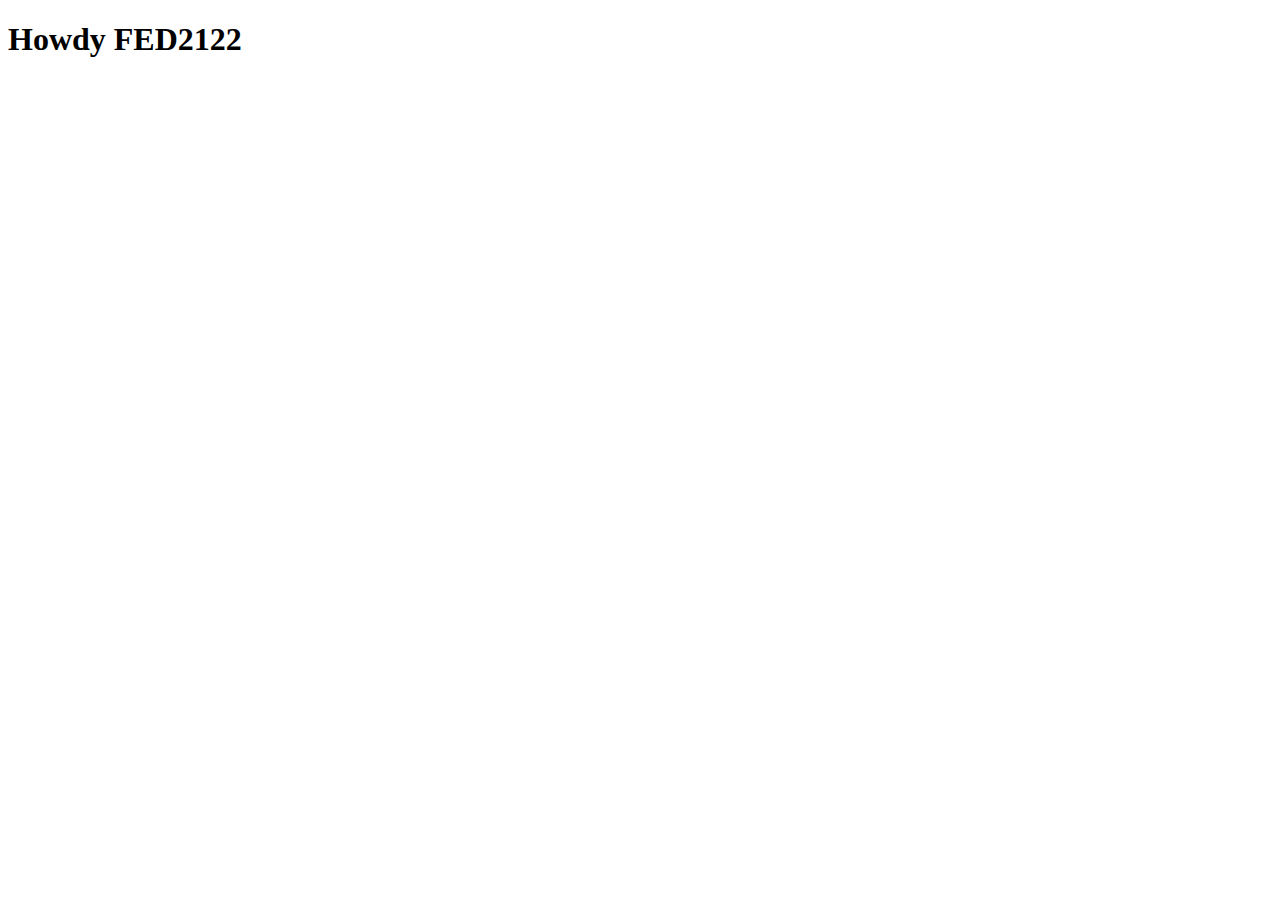
==== index.html @ d3fa306c "Add files via upload" ====
<!doctype html>
<html lang="nl">
	
<head>
	<meta charset="UTF-8">
	<meta name="author" content="jouw naam">
	<meta name="viewport" content="width=device-width, initial-scale=1">
	
	<title>Howdy FED2122</title>
	
	<link href="styles/style.css" rel="stylesheet">
	<link rel="icon" type="image/svg+xml" href="images/favicon.svg">
</head>

<body>
	<h1>Howdy FED2122</h1>

	<script src="scripts/script.js"></script>
</body>
	
</html>
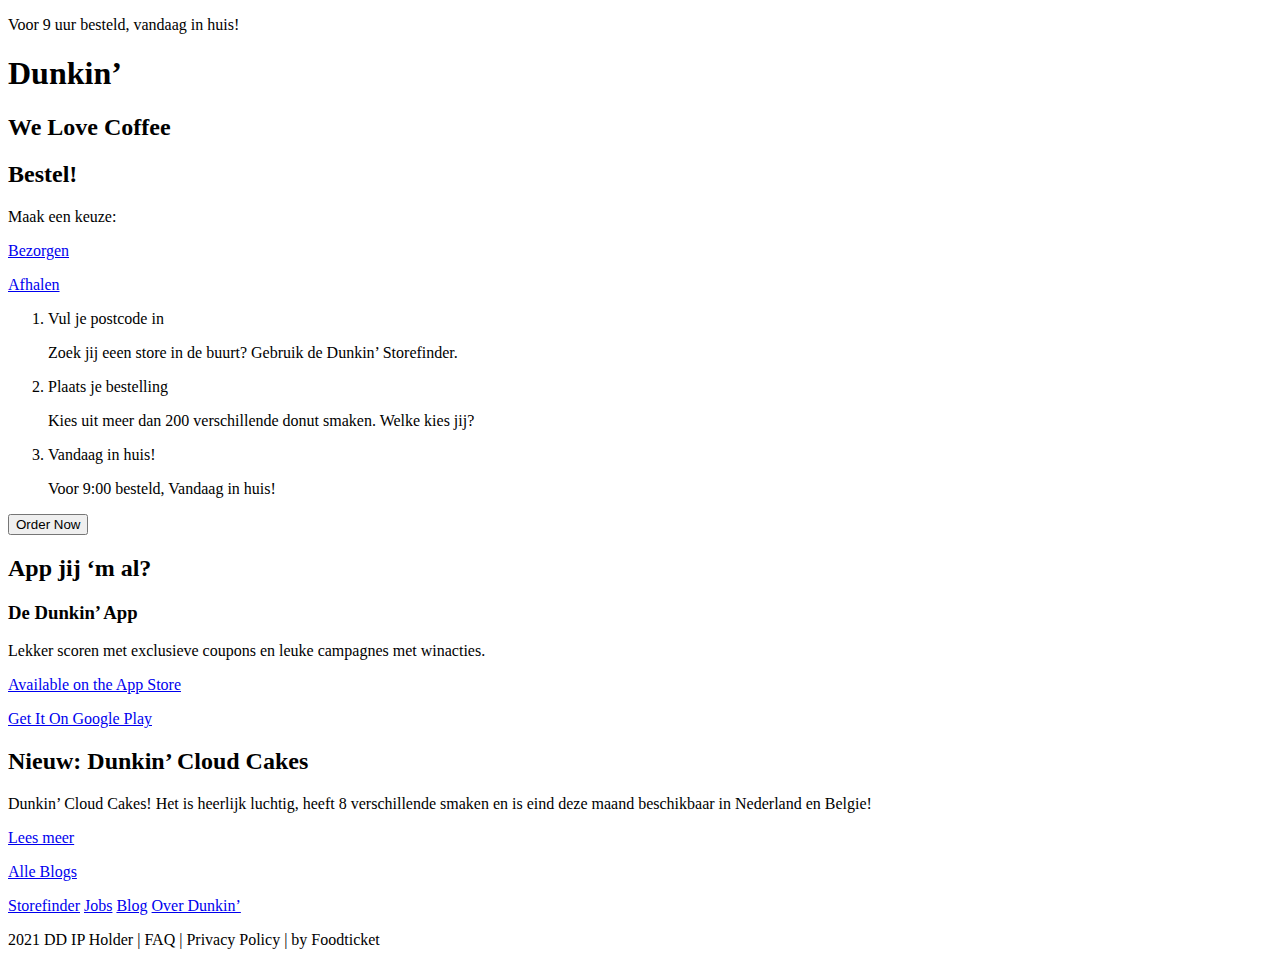
==== commit 9eb67deb: "Add files via upload" ====
--- a/index.html
+++ b/index.html
@@ -1,21 +1,59 @@
-<!doctype html>
-<html lang="nl">
-	
+<!DOCTYPE html>
+<html>
 <head>
-	<meta charset="UTF-8">
-	<meta name="author" content="jouw naam">
-	<meta name="viewport" content="width=device-width, initial-scale=1">
-	
-	<title>Howdy FED2122</title>
-	
-	<link href="styles/style.css" rel="stylesheet">
-	<link rel="icon" type="image/svg+xml" href="images/favicon.svg">
+<title>Dunkin’</title>
 </head>
+<body>
+<p>Voor 9 uur besteld, vandaag in huis!</p>
+<h1>Dunkin’</h1>
+<main>
+<section>
+<h2>We Love Coffee</h2>
+<h2>Bestel!</h2>
+<p>Maak een keuze:</p>
+<p><a href="https://www.w3schools.com/">Bezorgen</a></p> <p><a href="https://www.w3schools.com/">Afhalen</a></p>
+</section>
+<section>
+<title>Bestel Dunkin’ Online</title>
+<ol>
+    <li>Vul je postcode in</li>
+    <p>Zoek jij eeen store in de buurt?
+        Gebruik de Dunkin’ Storefinder.</p>
+    <li>Plaats je bestelling</li>
+    <p>Kies uit meer dan 200 verschillende donut smaken. Welke kies jij?</p>
+    <li>Vandaag in huis!</li>
+    <p>Voor 9:00 besteld, Vandaag in huis!</p>
+  </ol>  
+  <button type="button" onclick="alert('Hello world!')">Order Now</button>
+</section>
+<section>
+<h2>App jij ‘m al?</h2>
+<h3>De Dunkin’ App</h3>
+<p>Lekker scoren met exclusieve coupons en leuke campagnes met winacties.</p>
+<p><a href="https://www.w3schools.com/">Available on the App Store</a></p>
+<p><a href="https://www.w3schools.com/">Get It On Google Play</a></p>
+</section>
+<section>
+<h2>Nieuw: Dunkin’ Cloud Cakes</h2>
+<p>Dunkin’ Cloud Cakes! Het is heerlijk luchtig, heeft 8 verschillende smaken en is eind deze maand beschikbaar in Nederland en Belgie!</p>
+<p><a href="https://www.w3schools.com/">Lees meer</a></p>
+</section>
+<section>
+<title>DD Nieuws</title>
+<p><a href="https://www.w3schools.com/">Alle Blogs</a></p>
+</section>
+<footer>
+    <title>DNKN’</title>
+    <nav>
+        <a href="/html/">Storefinder</a>
+        <a href="/css/">Jobs</a>
+        <a href="/js/">Blog</a>
+        <a href="/python/">Over Dunkin’</a>
+        </nav>
+    <p>2021 DD IP Holder | FAQ | Privacy Policy | by Foodticket</p>
+</footer>
+</main>
+</body>
+</html>
 
-<body>
-	<h1>Howdy FED2122</h1>
 
-	<script src="scripts/script.js"></script>
-</body>
-	
-</html>
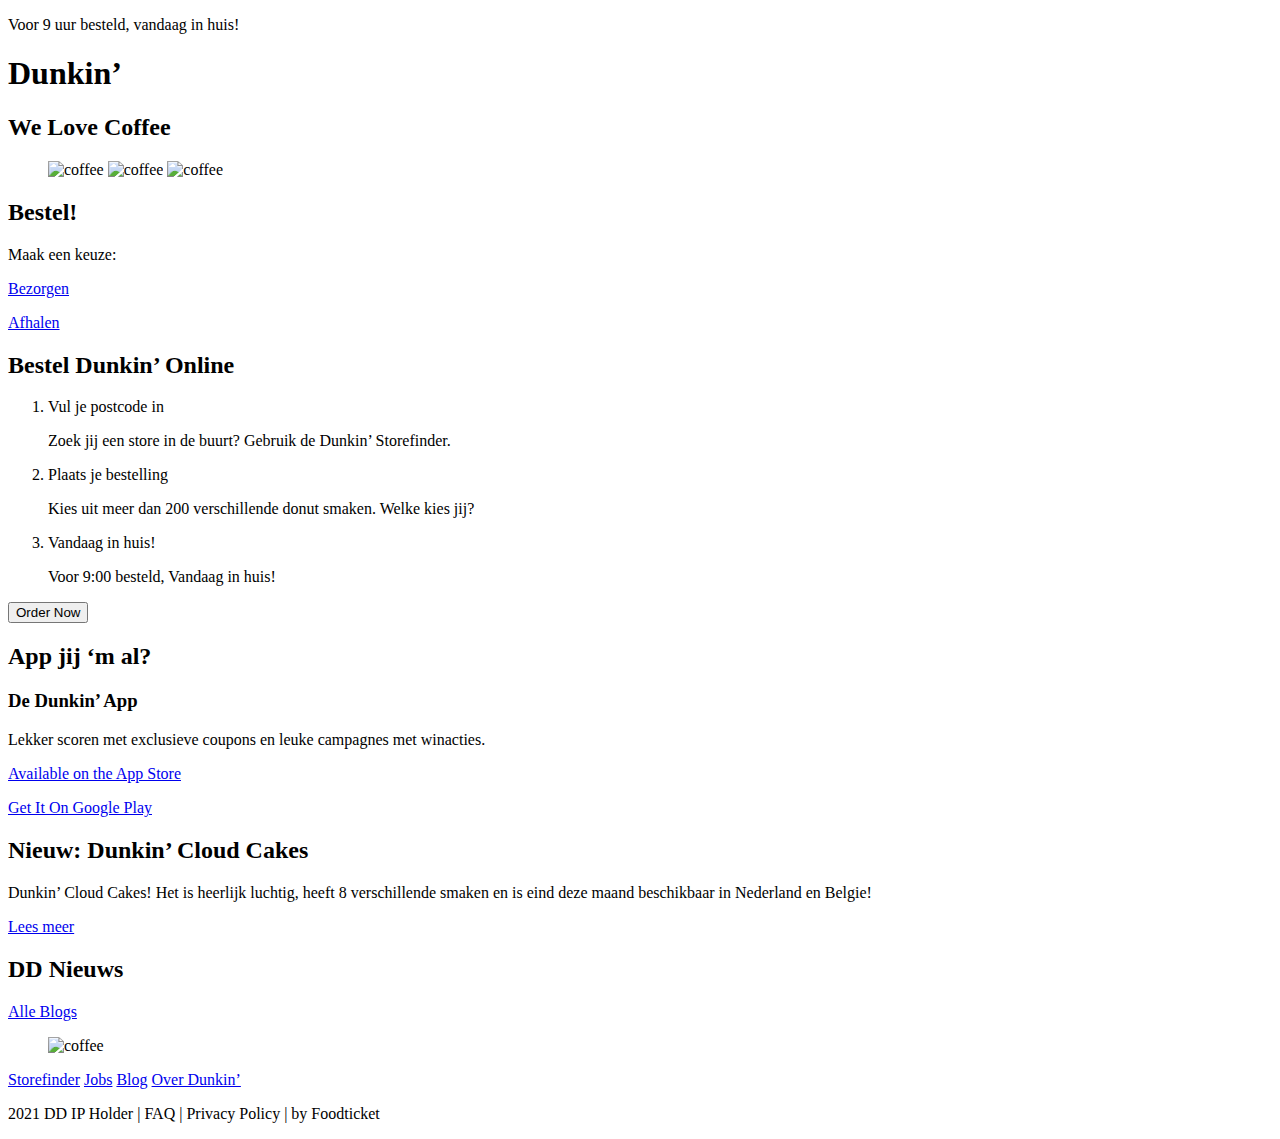
==== commit 82bbf0cb: "Add files via upload" ====
--- a/index.html
+++ b/index.html
@@ -2,22 +2,34 @@
 <html>
 <head>
 <title>Dunkin’</title>
+<meta charset="UTF-8">
+    <meta name="viewport" content="width=device-width, initial-scale=1.0">
+    <link rel="stylesheet" href="css/style.css">
 </head>
 <body>
-<p>Voor 9 uur besteld, vandaag in huis!</p>
+<header>
+    <p>Voor 9 uur besteld, vandaag in huis!</p>
+</header>
 <h1>Dunkin’</h1>
 <main>
 <section>
 <h2>We Love Coffee</h2>
+<figure>
+    <img src="imagesfrontend/Coffee-side@2x.png" alt="coffee">
+    <img src="imagesfrontend/Coffee-center@2x.png" alt="coffee">
+    <img src="imagesfrontend/Coffee-side@2x.png" alt="coffee">
+</figure>
+</section>
+<section>
 <h2>Bestel!</h2>
 <p>Maak een keuze:</p>
 <p><a href="https://www.w3schools.com/">Bezorgen</a></p> <p><a href="https://www.w3schools.com/">Afhalen</a></p>
 </section>
 <section>
-<title>Bestel Dunkin’ Online</title>
+<h2>Bestel Dunkin’ Online</h2>
 <ol>
     <li>Vul je postcode in</li>
-    <p>Zoek jij eeen store in de buurt?
+    <p>Zoek jij een store in de buurt?
         Gebruik de Dunkin’ Storefinder.</p>
     <li>Plaats je bestelling</li>
     <p>Kies uit meer dan 200 verschillende donut smaken. Welke kies jij?</p>
@@ -39,8 +51,11 @@
 <p><a href="https://www.w3schools.com/">Lees meer</a></p>
 </section>
 <section>
-<title>DD Nieuws</title>
+<h2>DD Nieuws</h2>
 <p><a href="https://www.w3schools.com/">Alle Blogs</a></p>
+<figure>
+    <img src="imagesfrontend/images hero veggan.jpg" alt="coffee">
+</figure>
 </section>
 <footer>
     <title>DNKN’</title>
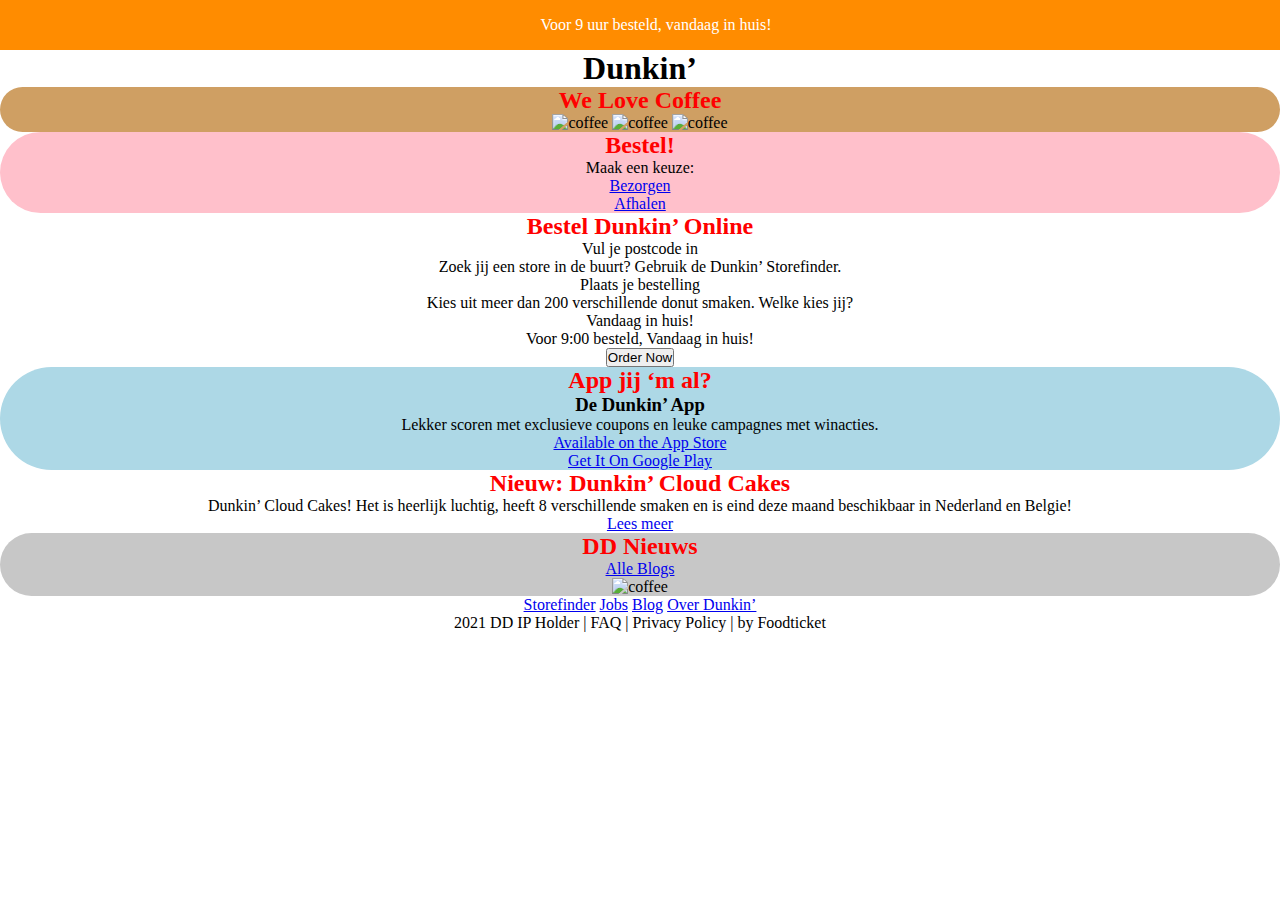
==== commit 81de9a3a: "Add files via upload" ====
--- a/index.html
+++ b/index.html
@@ -4,7 +4,7 @@
 <title>Dunkin’</title>
 <meta charset="UTF-8">
     <meta name="viewport" content="width=device-width, initial-scale=1.0">
-    <link rel="stylesheet" href="css/style.css">
+    <link rel="stylesheet" href="styles/style.css">
 </head>
 <body>
 <header>
--- a/styles/style.css
+++ b/styles/style.css
@@ -0,0 +1,51 @@
+*{
+  margin: 0;
+  padding: 0;
+}
+
+/*header*/
+header {
+background-color: darkorange;
+color: rgb(255, 255, 255);
+padding: 1em;
+width:100%;
+text-align: center;
+}
+
+/*body*/
+body {
+    margin: 0;
+    padding: 0;
+    text-align: center;
+}
+
+/*boventekst*/
+section h1:first-of-type{
+color: darkorange;
+}
+
+section h2:first-of-type{
+color: red;
+}
+
+section:first-of-type{
+  border-radius: 100px;
+  background-color: rgb(207, 159, 99);
+}
+
+section:nth-of-type(2){
+  border-radius: 100px;
+  background-color: pink;
+}
+
+section:nth-of-type(4){
+  border-radius: 100px;
+  background-color: lightblue;
+}
+
+section:nth-of-type(6){
+  border-radius: 100px;
+  background-color: rgb(199, 199, 199);
+}
+
+
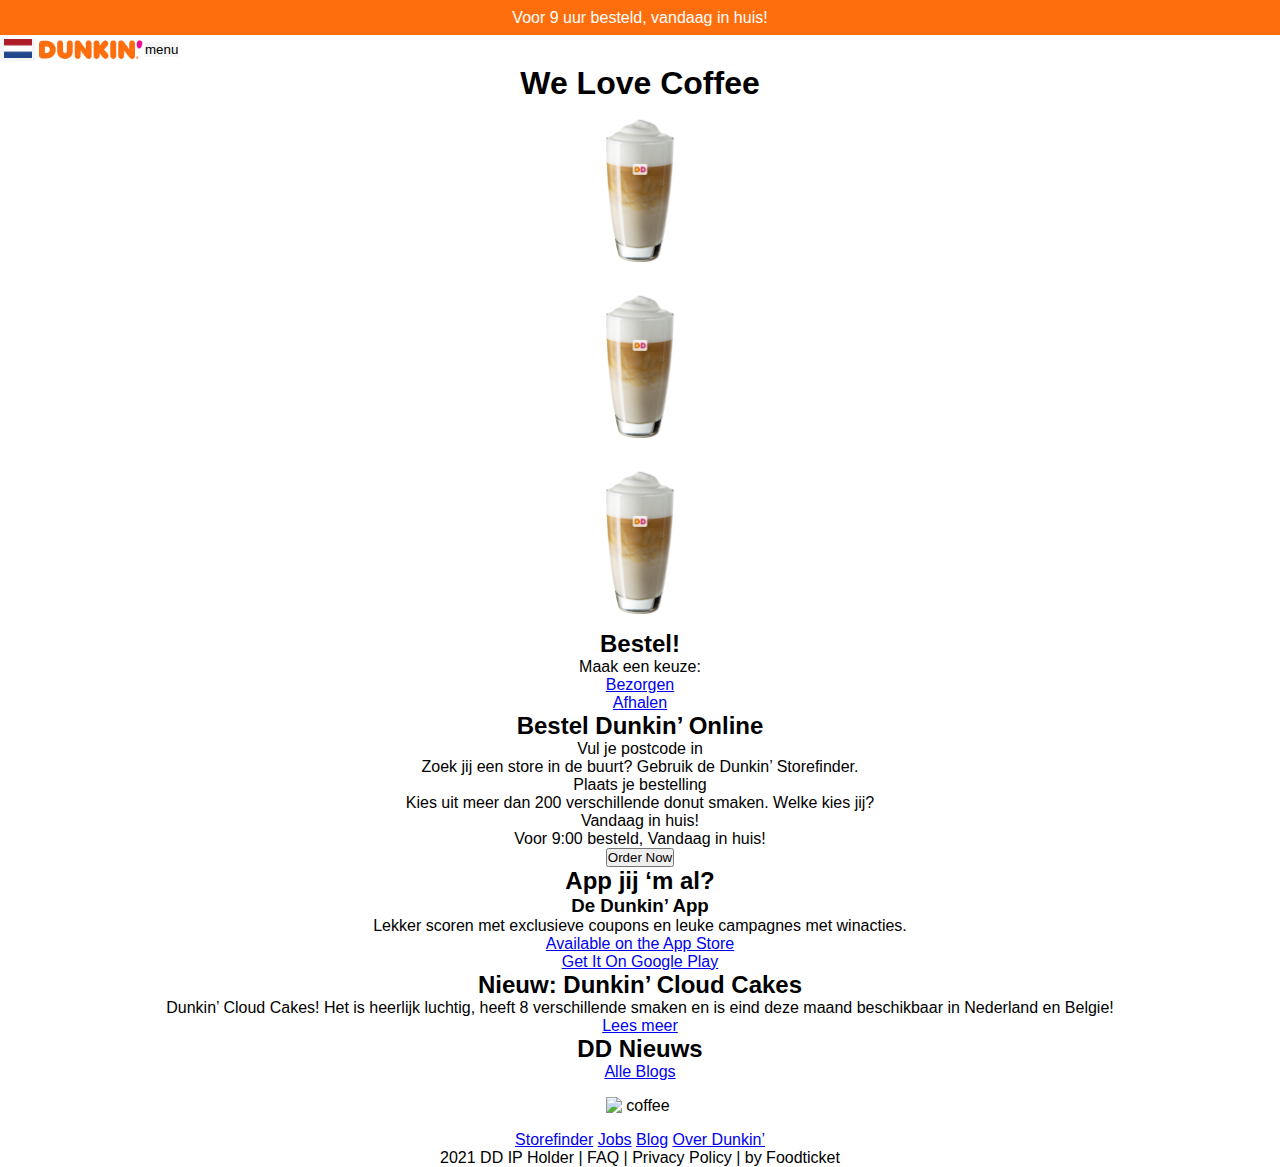
==== commit 6b499c25: "Add files via upload" ====
--- a/index.html
+++ b/index.html
@@ -1,74 +1,87 @@
 <!DOCTYPE html>
 <html>
+
 <head>
-<title>Dunkin’</title>
-<meta charset="UTF-8">
+    <title>Dunkin’</title>
+    <meta charset="UTF-8">
     <meta name="viewport" content="width=device-width, initial-scale=1.0">
     <link rel="stylesheet" href="styles/style.css">
 </head>
+
 <body>
-<header>
-    <p>Voor 9 uur besteld, vandaag in huis!</p>
-</header>
-<h1>Dunkin’</h1>
-<main>
-<section>
-<h2>We Love Coffee</h2>
-<figure>
-    <img src="imagesfrontend/Coffee-side@2x.png" alt="coffee">
-    <img src="imagesfrontend/Coffee-center@2x.png" alt="coffee">
-    <img src="imagesfrontend/Coffee-side@2x.png" alt="coffee">
-</figure>
-</section>
-<section>
-<h2>Bestel!</h2>
-<p>Maak een keuze:</p>
-<p><a href="https://www.w3schools.com/">Bezorgen</a></p> <p><a href="https://www.w3schools.com/">Afhalen</a></p>
-</section>
-<section>
-<h2>Bestel Dunkin’ Online</h2>
-<ol>
-    <li>Vul je postcode in</li>
-    <p>Zoek jij een store in de buurt?
-        Gebruik de Dunkin’ Storefinder.</p>
-    <li>Plaats je bestelling</li>
-    <p>Kies uit meer dan 200 verschillende donut smaken. Welke kies jij?</p>
-    <li>Vandaag in huis!</li>
-    <p>Voor 9:00 besteld, Vandaag in huis!</p>
-  </ol>  
-  <button type="button" onclick="alert('Hello world!')">Order Now</button>
-</section>
-<section>
-<h2>App jij ‘m al?</h2>
-<h3>De Dunkin’ App</h3>
-<p>Lekker scoren met exclusieve coupons en leuke campagnes met winacties.</p>
-<p><a href="https://www.w3schools.com/">Available on the App Store</a></p>
-<p><a href="https://www.w3schools.com/">Get It On Google Play</a></p>
-</section>
-<section>
-<h2>Nieuw: Dunkin’ Cloud Cakes</h2>
-<p>Dunkin’ Cloud Cakes! Het is heerlijk luchtig, heeft 8 verschillende smaken en is eind deze maand beschikbaar in Nederland en Belgie!</p>
-<p><a href="https://www.w3schools.com/">Lees meer</a></p>
-</section>
-<section>
-<h2>DD Nieuws</h2>
-<p><a href="https://www.w3schools.com/">Alle Blogs</a></p>
-<figure>
-    <img src="imagesfrontend/images hero veggan.jpg" alt="coffee">
-</figure>
-</section>
-<footer>
-    <title>DNKN’</title>
-    <nav>
-        <a href="/html/">Storefinder</a>
-        <a href="/css/">Jobs</a>
-        <a href="/js/">Blog</a>
-        <a href="/python/">Over Dunkin’</a>
-        </nav>
-    <p>2021 DD IP Holder | FAQ | Privacy Policy | by Foodticket</p>
-</footer>
-</main>
+    <header>
+
+        <section>
+            <p>Voor 9 uur besteld, vandaag in huis!</p>
+        </section>
+
+        <section>
+            <button><img src="./images/dutchflag.png" alt="dutchflag"></button>
+            <img src="./images/logo.png" alt="logo">
+            <button>menu</button>
+        </section>
+    
+    </header>
+    <main>
+        <section id="coffee">
+            <h1>We Love Coffee</h1>
+            <figure>
+                <img src="./images/Coffee-center@2x.png" alt="coffee">
+                <img src="./images/Coffee-center@2x.png" alt="coffee">
+                <img src="./images/Coffee-center@2x.png" alt="coffee">
+            </figure>
+        </section>
+        <section>
+            <h2>Bestel!</h2>
+            <p>Maak een keuze:</p>
+            <p><a href="https://www.w3schools.com/">Bezorgen</a></p> 
+            <p><a href="https://www.w3schools.com/">Afhalen</a></p>
+        </section>
+        <section>
+            <h2>Bestel Dunkin’ Online</h2>
+            <ol>
+                <li>Vul je postcode in</li>
+                <p>Zoek jij een store in de buurt?
+                    Gebruik de Dunkin’ Storefinder.</p>
+                <li>Plaats je bestelling</li>
+                <p>Kies uit meer dan 200 verschillende donut smaken. Welke kies jij?</p>
+                <li>Vandaag in huis!</li>
+                <p>Voor 9:00 besteld, Vandaag in huis!</p>
+            </ol> 
+            <button type="button" onclick="alert('Hello world!')">Order Now</button>
+        </section>
+        <section>
+            <h2>App jij ‘m al?</h2>
+            <h3>De Dunkin’ App</h3>
+            <p>Lekker scoren met exclusieve coupons en leuke campagnes met winacties.</p>
+            <p><a href="https://www.w3schools.com/">Available on the App Store</a></p>
+            <p><a href="https://www.w3schools.com/">Get It On Google Play</a></p>
+        </section>
+        <section>
+            <h2>Nieuw: Dunkin’ Cloud Cakes</h2>
+            <p>Dunkin’ Cloud Cakes! Het is heerlijk luchtig, heeft 8 verschillende smaken en is eind deze maand beschikbaar in Nederland en Belgie!</p>
+            <p><a href="https://www.w3schools.com/">Lees meer</a></p>
+        </section>
+        <section>
+            <h2>DD Nieuws</h2>
+            <p><a href="https://www.w3schools.com/">Alle Blogs</a></p>
+            <figure>
+                <img src="imagesfrontend/images hero veggan.jpg" alt="coffee">
+            </figure>
+        </section>
+        <footer>
+            <title>DNKN’</title>
+            <nav>
+                <a href="/html/">Storefinder</a>
+                <a href="/css/">Jobs</a>
+                <a href="/js/">Blog</a>
+                <a href="/python/">Over Dunkin’</a>
+            </nav>
+            <p>2021 DD IP Holder | FAQ | Privacy Policy | by Foodticket</p>
+        </footer>
+    </main>
 </body>
+
 </html>
 
 
--- a/styles/style.css
+++ b/styles/style.css
@@ -1,23 +1,85 @@
-*{
+*,
+*::before,
+*::after {
   margin: 0;
   padding: 0;
+  box-sizing: border-box;
+}
+
+:root {
+  --primaryColor: #ff6e0c;
+}
+
+html {
+  font-family: Arial, Helvetica, sans-serif;
+}
+
+/*body*/
+body {
+  width: 100%;
+  margin: 0;
+}
+
+header > section {
+  display: flex;
+  align-items: center;
+}
+
+header img {
+  width: 110px;
+}
+
+header > section button:first-of-type {
+  width: 35px;
+  margin-top: 0;
+}
+
+main section img {  
+  width: 100px;  
+  height: auto;  
+  display: flex;
+  margin: auto;
+  padding: 1em 1em;
+  }
+
+ figure:nth-of-type(2) {
+    display:flex;
+    justify-content:space-between;
+  }
+  
+
+
+
+
+
+
+body {
+  margin: 0;
+  padding: 0;
+  text-align: center;
 }
 
 /*header*/
 header {
-background-color: darkorange;
 color: rgb(255, 255, 255);
-padding: 1em;
 width:100%;
 text-align: center;
+border-radius
 }
 
-/*body*/
-body {
-    margin: 0;
-    padding: 0;
-    text-align: center;
+header > section:first-child {
+background-color: var(--primaryColor);
+height: 2.2em;
+justify-content: center;
 }
+
+header button img {
+width: 80%;
+}
+
+header button {
+border: none;
+background-color: whitesmoke;
 
 /*boventekst*/
 section h1:first-of-type{
@@ -29,23 +91,23 @@
 }
 
 section:first-of-type{
-  border-radius: 100px;
-  background-color: rgb(207, 159, 99);
+border-radius: 100px;
+position: relative;
 }
 
 section:nth-of-type(2){
-  border-radius: 100px;
-  background-color: pink;
+border: 100px;
+background-color: white;
 }
 
 section:nth-of-type(4){
-  border-radius: 100px;
-  background-color: lightblue;
+border-radius: 100px;
+background-color: lightblue;
 }
 
 section:nth-of-type(6){
-  border-radius: 100px;
-  background-color: rgb(199, 199, 199);
+border-radius: 100px;
+background-color: rgb(199, 199, 199);
 }
 
 
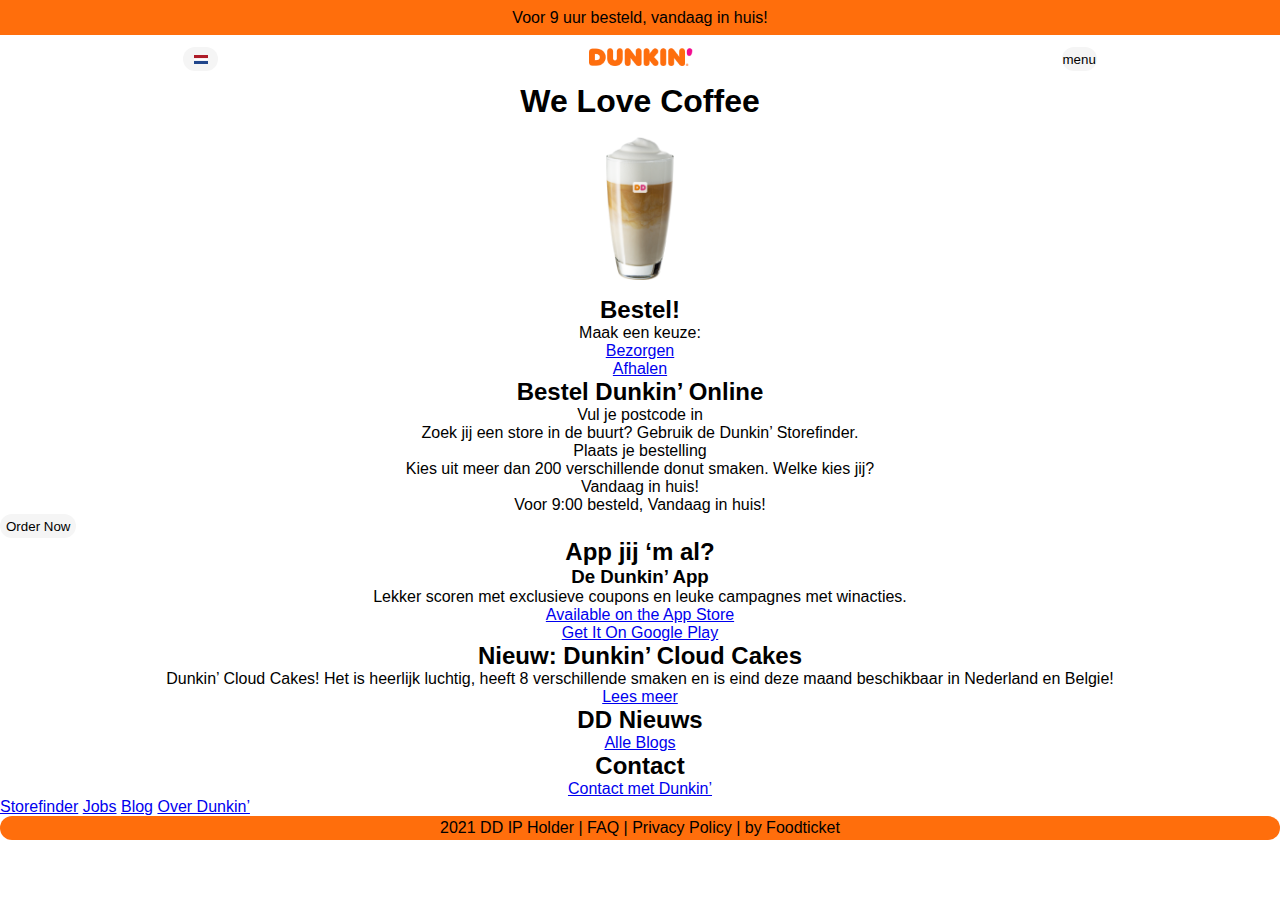
==== commit e52fe8a0: "Add files via upload" ====
--- a/index.html
+++ b/index.html
@@ -16,9 +16,9 @@
         </section>
 
         <section>
-            <button><img src="./images/dutchflag.png" alt="dutchflag"></button>
-            <img src="./images/logo.png" alt="logo">
-            <button>menu</button>
+            <p><button><img src="./images/dutchflag.png" alt="dutchflag"></button></p>
+            <p><img src="./images/logo.png" alt="logo"></p>
+            <p><button>menu</button></p>
         </section>
     
     </header>
@@ -27,16 +27,16 @@
             <h1>We Love Coffee</h1>
             <figure>
                 <img src="./images/Coffee-center@2x.png" alt="coffee">
-                <img src="./images/Coffee-center@2x.png" alt="coffee">
-                <img src="./images/Coffee-center@2x.png" alt="coffee">
             </figure>
         </section>
+
         <section>
             <h2>Bestel!</h2>
             <p>Maak een keuze:</p>
-            <p><a href="https://www.w3schools.com/">Bezorgen</a></p> 
-            <p><a href="https://www.w3schools.com/">Afhalen</a></p>
+            <p><a href="https://www.dunkin.nl/">Bezorgen</a></p> 
+            <p><a href="https://www.dunkin.nl/">Afhalen</a></p>
         </section>
+
         <section>
             <h2>Bestel Dunkin’ Online</h2>
             <ol>
@@ -50,25 +50,28 @@
             </ol> 
             <button type="button" onclick="alert('Hello world!')">Order Now</button>
         </section>
+
         <section>
             <h2>App jij ‘m al?</h2>
             <h3>De Dunkin’ App</h3>
             <p>Lekker scoren met exclusieve coupons en leuke campagnes met winacties.</p>
-            <p><a href="https://www.w3schools.com/">Available on the App Store</a></p>
-            <p><a href="https://www.w3schools.com/">Get It On Google Play</a></p>
+            <p><a href="https://apps.apple.com/nl/app/dunkin-nlbe/id1446714644">Available on the App Store</a></p>
+            <p><a href="https://play.google.com/store/apps/details?id=co.za.wigroup.dunkindonuts&hl=nl&gl=US">Get It On Google Play</a></p>
         </section>
+
         <section>
             <h2>Nieuw: Dunkin’ Cloud Cakes</h2>
             <p>Dunkin’ Cloud Cakes! Het is heerlijk luchtig, heeft 8 verschillende smaken en is eind deze maand beschikbaar in Nederland en Belgie!</p>
-            <p><a href="https://www.w3schools.com/">Lees meer</a></p>
+            <p><a href="https://www.dunkin.nl/blogpost/dunkin-cloud-cakes">Lees meer</a></p>
         </section>
+
         <section>
             <h2>DD Nieuws</h2>
-            <p><a href="https://www.w3schools.com/">Alle Blogs</a></p>
-            <figure>
-                <img src="imagesfrontend/images hero veggan.jpg" alt="coffee">
-            </figure>
+            <p><a href="https://www.dunkin.nl/blog">Alle Blogs</a></p>
+            <h2>Contact</h2>
+            <p><a href="file:///Users/aishani/Documents/basiswebsite%20(1)/contact.html">Contact met Dunkin’</a></p>
         </section>
+
         <footer>
             <title>DNKN’</title>
             <nav>
--- a/styles/style.css
+++ b/styles/style.css
@@ -8,30 +8,44 @@
 
 :root {
   --primaryColor: #ff6e0c;
+  --accent-color:rgb(134, 73, 76);
+  --accent-background-color: #ebaecf;
 }
 
 html {
   font-family: Arial, Helvetica, sans-serif;
 }
 
-/*body*/
 body {
   width: 100%;
-  margin: 0;
+}
+
+.wrapper {
+  width: 90%;
+  margin: 0 auto;
+  display: grid;
+  grid-template-columns: 1fr 1fr 1fr;
 }
 
 header > section {
   display: flex;
   align-items: center;
+}
+
+header > section:first-child {
+  background-color: var(--primaryColor);
+  height: 2.2em;
+  justify-content: center;
+}
+
+header > section:last-child {
+  background-color: rgb(255, 255, 255);
+  height: 3em;
+  justify-content: space-around;
 }
 
 header img {
   width: 110px;
-}
-
-header > section button:first-of-type {
-  width: 35px;
-  margin-top: 0;
 }
 
 main section img {  
@@ -40,74 +54,173 @@
   display: flex;
   margin: auto;
   padding: 1em 1em;
-  }
-
- figure:nth-of-type(2) {
-    display:flex;
-    justify-content:space-between;
-  }
-  
-
-
-
-
-
-
-body {
-  margin: 0;
-  padding: 0;
-  text-align: center;
-}
-
-/*header*/
-header {
-color: rgb(255, 255, 255);
-width:100%;
-text-align: center;
-border-radius
-}
-
-header > section:first-child {
-background-color: var(--primaryColor);
-height: 2.2em;
-justify-content: center;
+}
+main li:nth-of-type(1) section img:hover{
+  transform: skewY(20deg);
+}
+
+header button {
+  border: none;
+  background-color: whitesmoke;
+  height: 1.5em;
+  padding: 12px 6px;
+  border-radius: 1em;
+  /* line-height: 0; */
+  display: flex;
+  justify-content: center;
+  align-items: center;
+}
+
+header > section button:first-of-type {
+  width: 35px;
 }
 
 header button img {
-width: 80%;
-}
-
-header button {
-border: none;
-background-color: whitesmoke;
-
-/*boventekst*/
-section h1:first-of-type{
-color: darkorange;
-}
-
-section h2:first-of-type{
-color: red;
-}
-
-section:first-of-type{
-border-radius: 100px;
-position: relative;
-}
-
-section:nth-of-type(2){
-border: 100px;
-background-color: white;
-}
-
-section:nth-of-type(4){
-border-radius: 100px;
-background-color: lightblue;
-}
-
-section:nth-of-type(6){
-border-radius: 100px;
-background-color: rgb(199, 199, 199);
-}
-
-
+  width: 60%;
+}
+
+#banner {
+  background-color: #ddbd8e;
+  width: 290px;
+  height: 3200px;
+  margin: 0 auto;
+  border-radius: 1.5em;
+  position: relative;
+}
+
+#banner h1 {
+  color: white;
+  text-align: center;
+}
+
+#banner figure {
+  /* border: 2px dashed red; */
+  height: 100%;
+  width: 100%;
+  position: absolute;
+  top: 0;
+  overflow: hidden;
+}
+
+#banner figure img {
+  position: absolute;
+  transition: 2s;
+}
+
+#banner figure img:nth-last-of-type(odd) {
+  width: 45%;
+  bottom: -30%;
+}
+
+#banner:hover figure img:nth-last-of-type(odd) {
+  width: 45%;
+  bottom: -20%;
+}
+
+#banner figure img:first-of-type {
+  left: 5%;
+}
+
+#banner figure img:nth-last-of-type(2) {
+  width: 50%;
+  bottom: -35%;
+  left: 50%;
+  transform: translateX(-50%);
+  z-index: 1;
+}
+
+#banner:hover img:nth-last-of-type(2) {
+  width: 55%;
+  bottom: -25%;
+}
+
+#banner figure img:last-of-type {
+  right: 5%;
+}
+
+#banner > img {
+  position: absolute;
+  top: 0;
+  width: 100%;
+  height: 100%;
+}
+
+ul{
+  margin:0;
+  padding:0;
+  list-style-type: disc;
+  position: relative;
+}
+
+main li:nth-of-type(1) section {
+  background-color: #b16f0c(226, 182, 110);
+  border-radius: 25px;
+  width: 300px;
+  height: 300px;
+  display: block;
+  margin: auto;
+  margin-top: 1em;
+  padding: 1em 1em
+}
+
+.background{
+  border: 1px solid black;
+  background: url(img_flwr.gif);
+  background-size: 100px 80px;
+  background-repeat: no-repeat;
+  padding: 15px;
+
+}
+
+
+main li:nth-of-type(1) section{
+  background-color: #ddbd8e;
+}
+
+main h1 {
+  text-align: center;
+}
+
+main h2 {
+  text-align: center;
+}
+
+main h3 {
+  text-align: center;
+}
+
+main p {
+  text-align: center;
+}
+
+main li {
+  text-align: center;
+}
+
+
+main button {
+  text-align: center;
+  border: none;
+  background-color: whitesmoke;
+  height: 1.5em;
+  padding: 12px 6px;
+  border-radius: 1em;
+  /* line-height: 0; */
+  display: flex;
+  justify-content: center;
+  align-items: center;
+}
+
+
+footer p {
+  text-align: center;
+  border: none;
+  background-color: #ff6e0c;
+  height: 1.5em;
+  padding: 12px 6px;
+  border-radius: 1em;
+  /* line-height: 0; */
+  display: flex;
+  justify-content: center;
+  align-items: center;
+}